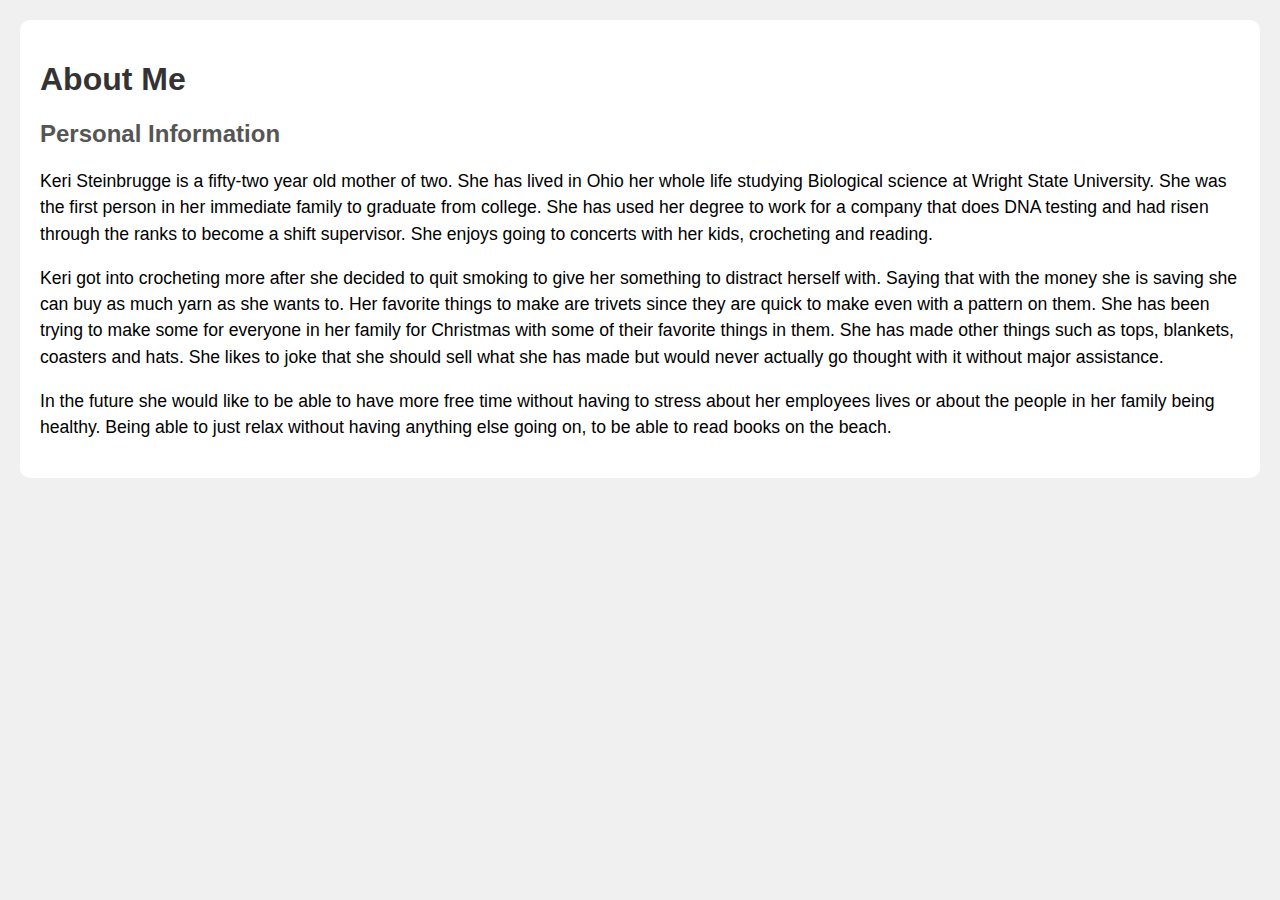
==== about.html @ b75a928f "Add files via upload" ====
<!DOCTYPE html>
<html lang="en">
<head>
    <meta charset="UTF-8">
    <meta name="viewport" content="width=device-width, initial-scale=1.0">
    <title>About Me</title>
    <link rel="stylesheet" href="style.css">
</head>
<body>
    <div>
        <h1>About Me</h1>
        <h2>Personal Information</h2>
<p>Keri Steinbrugge is a fifty-two year old mother of two. She has lived in Ohio her whole life studying Biological science at Wright State University. She was the first person in her immediate family to graduate from college. She has used her degree to work for a company that does DNA testing and had risen through the ranks to become a shift supervisor. She enjoys going to concerts with her kids, crocheting and reading.</p>

<p>Keri got into crocheting more after she decided to quit smoking to give her something to distract herself with. Saying that with the money she is saving she can buy as much yarn as she wants to. Her favorite things to make are trivets since they are quick to make even with a pattern on them. She has been trying to make some for everyone in her family for Christmas with some of their favorite things in them. She has made other things such as tops, blankets, coasters and hats. She likes to joke that she should sell what she has made but would never actually go thought with it without major assistance. </p>

<p>In the future she would like to be able to have more free time without having to stress about her employees lives or about the people in her family being healthy. Being able to just relax without having anything else going on, to be able to read books on the beach. 
</p>
    </div>
</body>
</html>
---- style.css ----
body {
    font-family: Arial, sans-serif;
    margin: 0;
    padding: 0;
    background-color: #f0f0f0;
}

div {
    padding: 20px;
    margin: 20px;
    background-color: white;
    border-radius: 10px;
}

h1 {
    color: #333;
    text-align: left;
}

h2 {
    color: #555;
}

p {
    font-size: 1.1em;
    line-height: 1.5em;
}
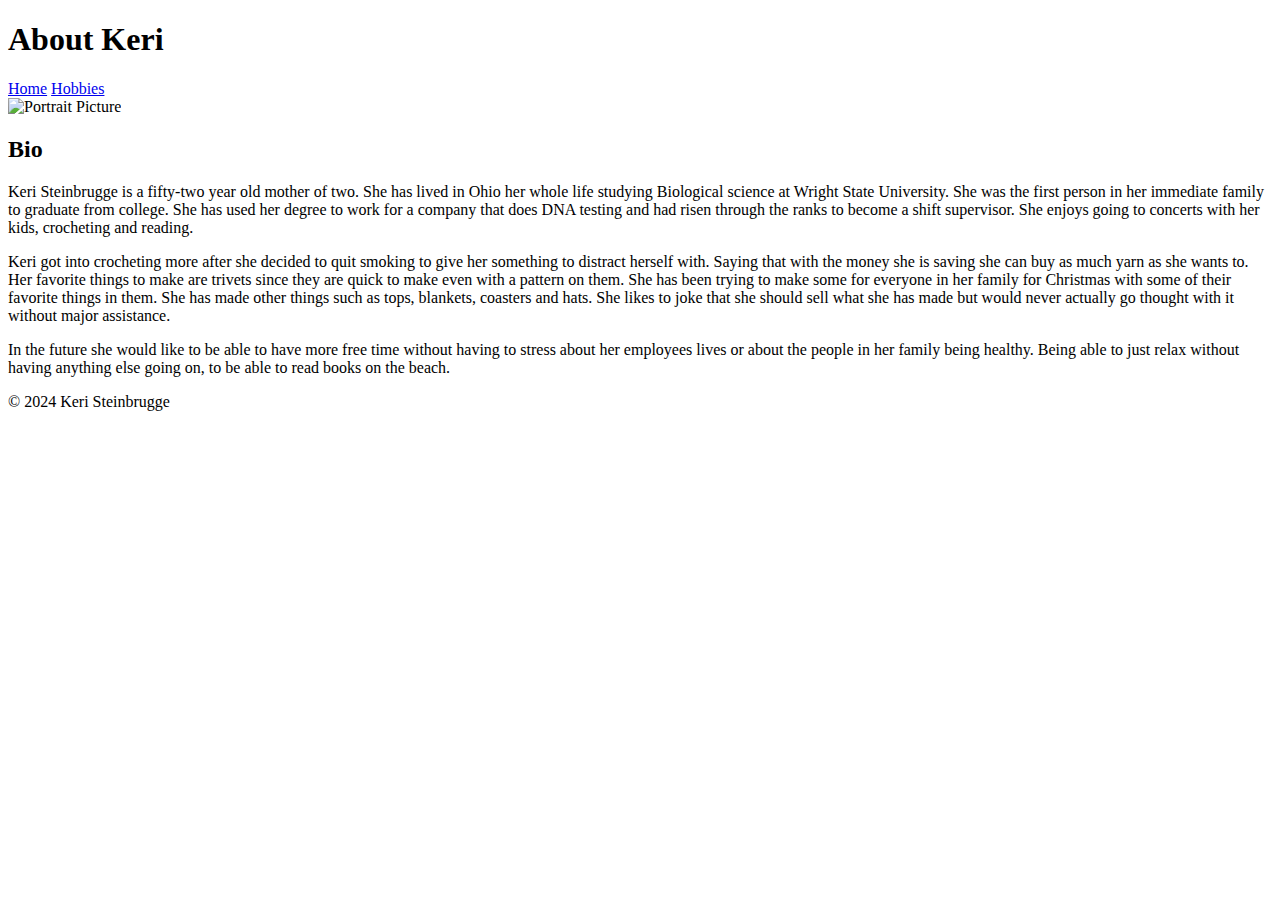
==== commit 63d4f85a: "Update about.html" ====
--- a/about.html
+++ b/about.html
@@ -3,19 +3,37 @@
 <head>
     <meta charset="UTF-8">
     <meta name="viewport" content="width=device-width, initial-scale=1.0">
-    <title>About Me</title>
-    <link rel="stylesheet" href="style.css">
+    <title>Keri Steinbrugge</title>
+    <link rel="stylesheet" href="styles.css">
 </head>
 <body>
-    <div>
-        <h1>About Me</h1>
-        <h2>Personal Information</h2>
-<p>Keri Steinbrugge is a fifty-two year old mother of two. She has lived in Ohio her whole life studying Biological science at Wright State University. She was the first person in her immediate family to graduate from college. She has used her degree to work for a company that does DNA testing and had risen through the ranks to become a shift supervisor. She enjoys going to concerts with her kids, crocheting and reading.</p>
+    <header>
+        <h1>About Keri</h1>
+        <nav>
+            <a href="index.html">Home</a>
+            <a href="hobbies.html">Hobbies</a>
+        </nav>
+    </header>
+
+    <main>
+        <section id="about">
+            <div class="bio-section">
+                <img src="images/portrait.jpg" alt="Portrait Picture" height="300" width="300">
+                <div class="bio">
+                    <h2>Bio</h2>
+                   <p>Keri Steinbrugge is a fifty-two year old mother of two. She has lived in Ohio her whole life studying Biological science at Wright State University. She was the first person in her immediate family to graduate from college. She has used her degree to work for a company that does DNA testing and had risen through the ranks to become a shift supervisor. She enjoys going to concerts with her kids, crocheting and reading.</p>
 
 <p>Keri got into crocheting more after she decided to quit smoking to give her something to distract herself with. Saying that with the money she is saving she can buy as much yarn as she wants to. Her favorite things to make are trivets since they are quick to make even with a pattern on them. She has been trying to make some for everyone in her family for Christmas with some of their favorite things in them. She has made other things such as tops, blankets, coasters and hats. She likes to joke that she should sell what she has made but would never actually go thought with it without major assistance. </p>
 
 <p>In the future she would like to be able to have more free time without having to stress about her employees lives or about the people in her family being healthy. Being able to just relax without having anything else going on, to be able to read books on the beach. 
 </p>
-    </div>
+                </div>
+            </div>
+        </section>
+    </main>
+
+    <footer>
+        <p>&copy; 2024 Keri Steinbrugge</p>
+    </footer>
 </body>
 </html>
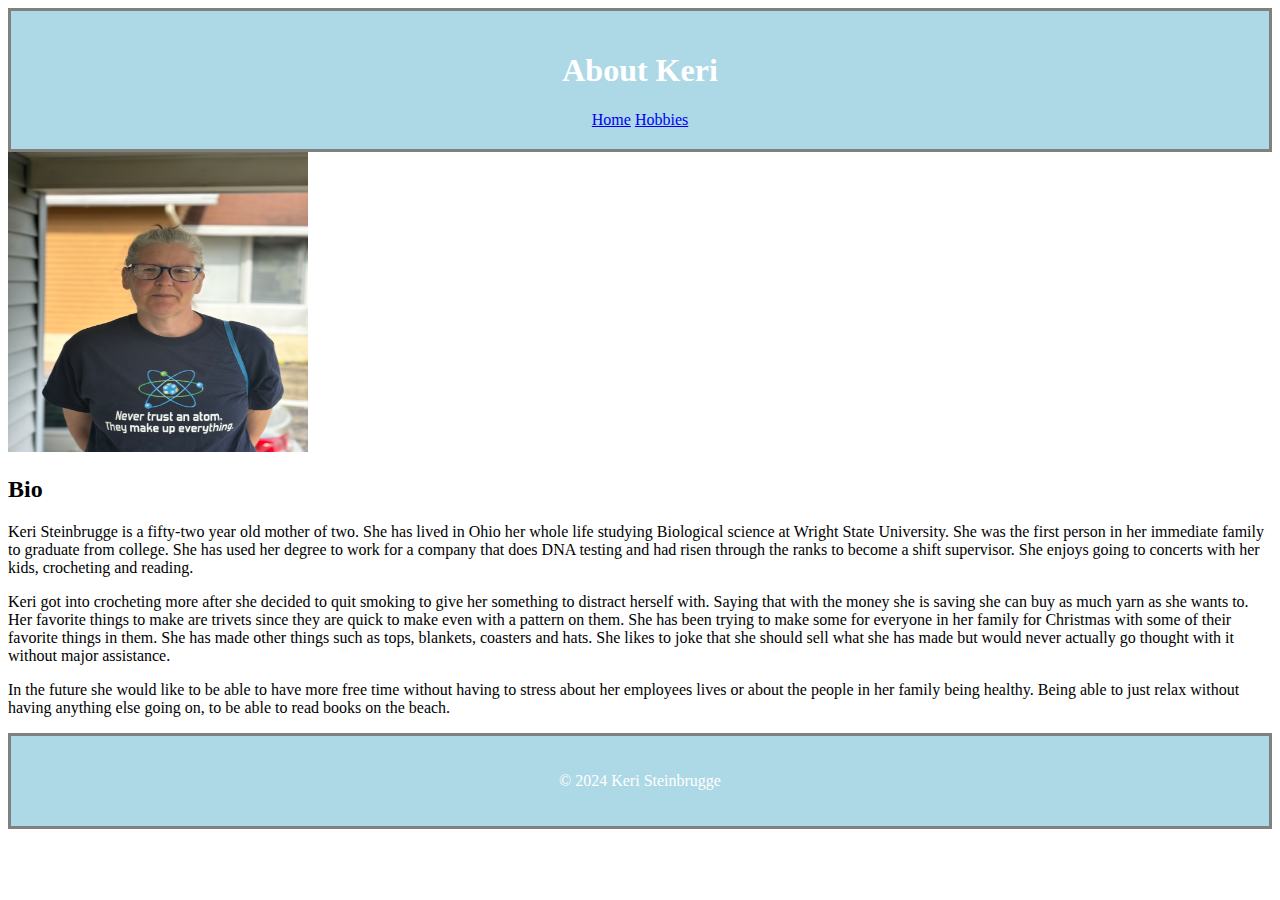
==== commit 43e91e1b: "Update about.html" ====
--- a/about.html
+++ b/about.html
@@ -8,6 +8,7 @@
 </head>
 <body>
     <header>
+        <header style="background-color: lightblue; color: white; padding: 20px; text-align: center; border: 3px solid grey;">
         <h1>About Keri</h1>
         <nav>
             <a href="index.html">Home</a>
@@ -33,6 +34,8 @@
     </main>
 
     <footer>
+        <footer style="background-color: lightblue; color: white; padding: 20px; text-align: center; border: 3px solid grey;">
+
         <p>&copy; 2024 Keri Steinbrugge</p>
     </footer>
 </body>
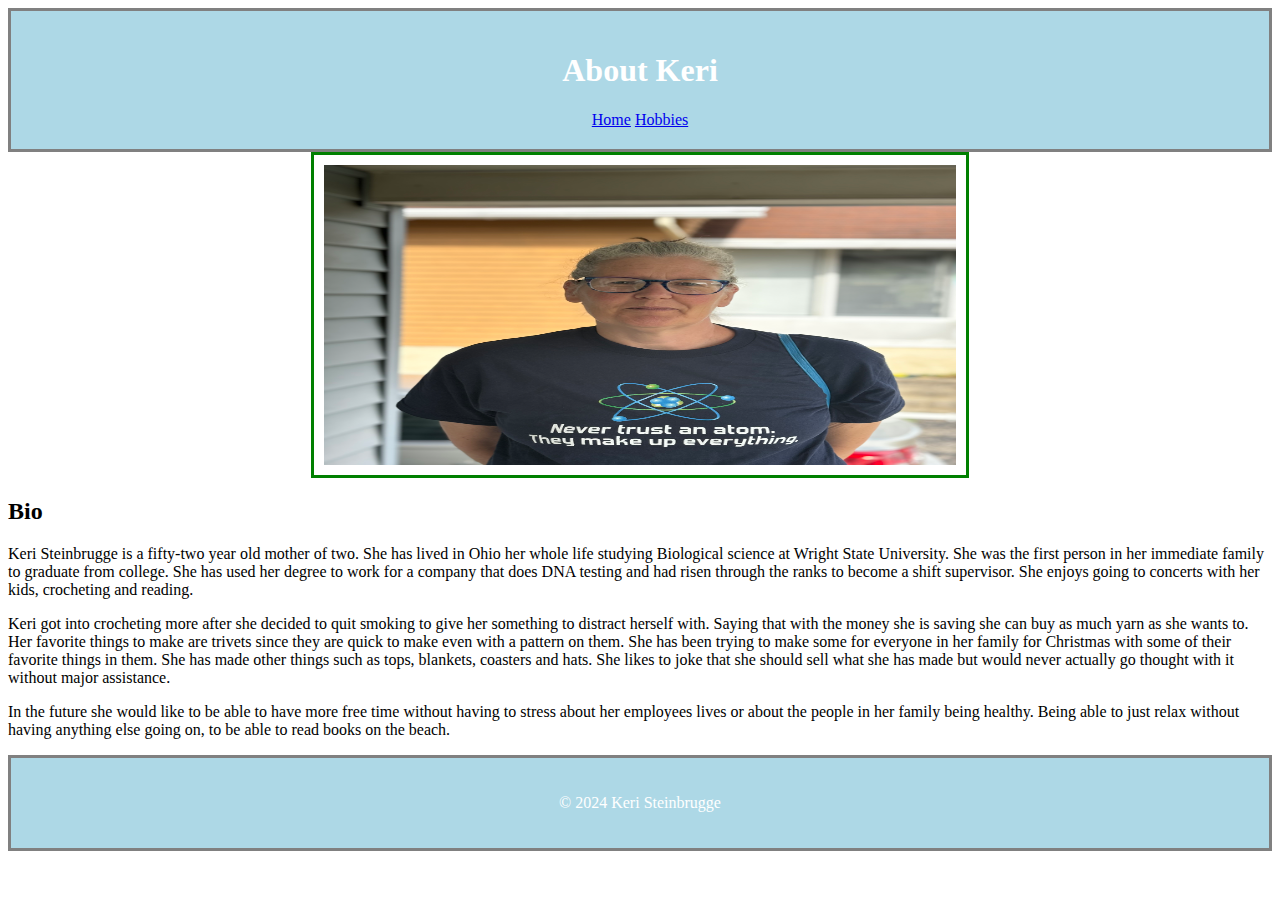
==== commit 4f502998: "Update about.html" ====
--- a/about.html
+++ b/about.html
@@ -3,7 +3,7 @@
 <head>
     <meta charset="UTF-8">
     <meta name="viewport" content="width=device-width, initial-scale=1.0">
-    <title>Keri Steinbrugge</title>
+    <title>About Keri Steinbrugge</title>
     <link rel="stylesheet" href="styles.css">
 </head>
 <body>
@@ -15,11 +15,22 @@
             <a href="hobbies.html">Hobbies</a>
         </nav>
     </header>
-
+ <style>
+        .center {
+            display: block;
+            margin-left: auto;
+            margin-right: auto;
+            width: 50%; /* Adjust the width as needed */
+            border: 3px solid green;
+            padding: 10px;
+        }
+    </style>
     <main>
         <section id="about">
             <div class="bio-section">
-                <img src="images/portrait.jpg" alt="Portrait Picture" height="300" width="300">
+                <img src="images/portrait.jpg" alt="Portrait Picture" height="300" width="300" class="center">
+
+
                 <div class="bio">
                     <h2>Bio</h2>
                    <p>Keri Steinbrugge is a fifty-two year old mother of two. She has lived in Ohio her whole life studying Biological science at Wright State University. She was the first person in her immediate family to graduate from college. She has used her degree to work for a company that does DNA testing and had risen through the ranks to become a shift supervisor. She enjoys going to concerts with her kids, crocheting and reading.</p>
